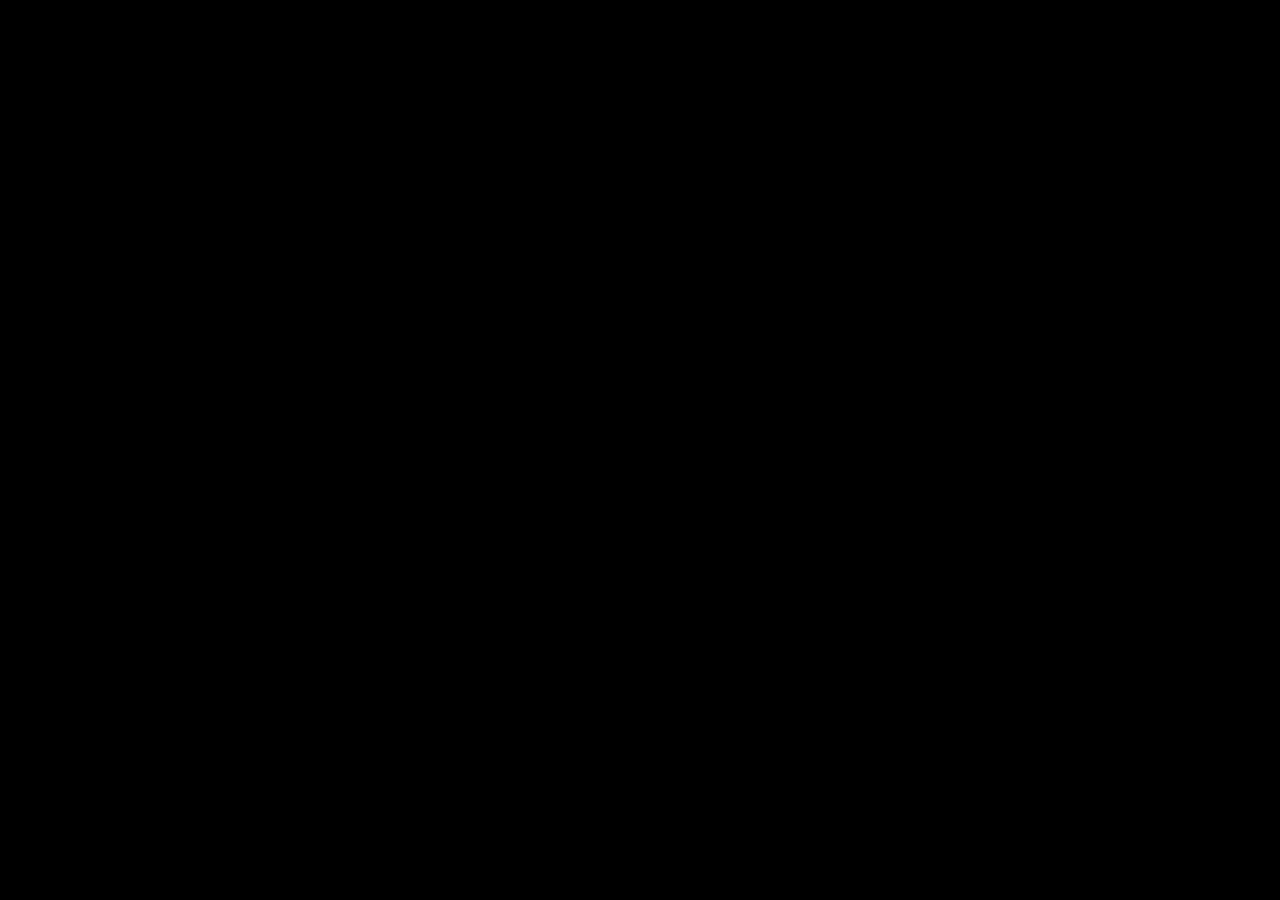
==== noi/index.html @ af8656a2 "考试端还原成一台真机：显示器休眠 → GDM 账户选择 → NOI Linux 桌面 - 主页只留两个入口：考试端 /noi/ 与复习中心 /study/ - 新增 noi/index.html（<b" ====
<!DOCTYPE html>
<html lang="zh-CN">
<head>
<meta charset="UTF-8">
<meta name="viewport" content="width=device-width, initial-scale=1">
<title>CSP-S 复赛模拟器</title>
<!-- 考试端位于 /csps/noi/，资源都在仓库根目录，用 base 统一解析 -->
<base href="../">
<link rel="stylesheet" href="style.css">
</head>
<body>

<!-- ═══════════════ 全局加载动画 ═══════════════ -->
<div id="globalLoading" class="g-loading hidden">
  <div class="g-spin"></div>
  <div class="g-loading-text" id="globalLoadingText">加载中…</div>
  <div class="g-loading-file" id="globalLoadingFile"></div>
  <div class="g-bar"><div class="g-bar-fill" id="globalLoadingBar"></div></div>
  <div class="g-pct" id="globalLoadingPct"></div>
</div>

<!-- ═══════════════ 显示器休眠（DPMS off）：动一下鼠标或按键唤醒 ═══════════════ -->
<div id="dpms" class="dpms">
  <div class="dpms-hint" id="dpmsHint">移动鼠标或按任意键唤醒</div>
</div>

<!-- ═══════════════ GDM 登录（Ubuntu 20.04 账户选择） ═══════════════ -->
<div id="gdm" class="gdm hidden">
  <div class="gdm-clock" id="gdmClock">
    <div class="gdm-time" id="gdmTime">--:--</div>
    <div class="gdm-date" id="gdmDate"></div>
  </div>

  <div class="gdm-stage">
    <div class="gdm-users" id="gdmUsers"></div>

    <div class="gdm-auth hidden" id="gdmAuth">
      <div class="gdm-auth-user" id="gdmAuthUser"></div>
      <div class="gdm-field" id="gdmField">
        <input type="password" id="gdmPwd" placeholder="密码" autocomplete="off" spellcheck="false">
        <button class="gdm-submit" id="gdmSubmit" title="登录">&#8594;</button>
      </div>
      <div class="gdm-msg" id="gdmMsg"></div>
      <button class="gdm-back" id="gdmBack">切换用户</button>
    </div>
  </div>

  <div class="gdm-bottom">
    <span class="gdm-hint" id="gdmHint">演示环境 · 学生密码 csp2026 · 管理员密码 noip2026</span>
    <span class="gdm-ver">Ubuntu 20.04.1 LTS</span>
    <button class="gdm-power" id="gdmPower" title="关机"><svg viewBox="0 0 16 16"><path d="M8 2.2v5.4" stroke="currentColor" stroke-width="1.7" stroke-linecap="round" fill="none"/><path d="M4.6 4.2a4.9 4.9 0 1 0 6.8 0" stroke="currentColor" stroke-width="1.7" stroke-linecap="round" fill="none"/></svg></button>
  </div>
</div>

<!-- ═══════════════ 管理员端 ═══════════════ -->
<div id="adminApp" class="screen hidden">
  <aside class="adm-side">
    <div class="adm-brand">CSP-S 模拟器<br><span>管理员控制台</span></div>
    <nav class="adm-nav">
      <button class="adm-navbtn active" data-view="settings">考试设置</button>
      <button class="adm-navbtn" data-view="problems">题目管理</button>
      <button class="adm-navbtn" data-view="control">考试控制</button>
      <button class="adm-navbtn" data-view="subs">提交记录</button>
    </nav>
    <div class="adm-folder">
      <div class="adm-folder-title">考试数据文件夹</div>
      <div id="folderStatus" class="adm-folder-status">未连接</div>
      <button id="btnConnectFolder" class="btn btn-sm">选择文件夹…</button>
      <div class="adm-folder-hint">设置 / 题库 / 状态实时写盘</div>
    </div>
    <button id="btnAdminExit" class="adm-exit">← 返回开始界面</button>
  </aside>
  <main class="adm-main">
    <section id="view-settings" class="adm-view">
      <h2>考试设置</h2>
      <div class="form-grid">
        <label>考试名称<input type="text" id="setExamName"></label>
        <label>考试时长（分钟）<input type="number" id="setDuration" min="10" max="600"></label>
        <label>计时开始方式
          <select id="setStartMode">
            <option value="auto">学生进入考试环境即开始计时</option>
            <option value="manual">管理员手动开始（考试控制页）</option>
            <option value="scheduled">定时开始</option>
          </select>
        </label>
        <label id="rowScheduled" class="hidden">定时开始时间<input type="datetime-local" id="setScheduledAt"></label>
        <label class="chk"><input type="checkbox" id="setAllowJudge"> 允许学生在 IDE 中本地评测（CSP-S 评测面板）</label>
        <label class="chk"><input type="checkbox" id="setAllowCopy"> 允许 IDE 内复制 / 粘贴</label>
        <label class="chk"><input type="checkbox" id="setWatermark"> 桌面显示准考证水印</label>
      </div>
      <label class="lbl-block">考试须知（学生桌面可查看）<textarea id="setNotice" rows="5"></textarea></label>
      <div class="save-indicator" id="saveIndicator">● 所有更改已实时保存</div>

      <div class="publish-card">
        <h3 class="publish-h">📦 发布考试数据到仓库</h3>
        <p class="dim">把当前「考试设置 + 题库」写入 GitHub 仓库 <code>exam/data.json</code>。学生打开在线链接即自动载入，无需再连接本地文件夹。</p>
        <label class="lbl-block">GitHub Token（仅存本机，绝不进代码）
          <input type="password" id="setGhToken" placeholder="ghp_… 用完可在 GitHub 注销" autocomplete="off">
        </label>
        <div class="publish-actions">
          <button class="btn btn-primary" id="btnPublish">发布到仓库</button>
          <button class="btn" id="btnPull">从仓库拉取</button>
          <span class="dim" id="publishStatus"></span>
        </div>
        <p class="dim small">写入需要你的 token（仓库为 public，数据本就公开，仅「写」需要权限）。也可用「导出考试包」下载 JSON 后自行提交到仓库。</p>
      </div>
    </section>

    <section id="view-problems" class="adm-view hidden">
      <h2>题目管理</h2>
      <div class="sets-row" id="setsRow"></div>
      <div class="prob-toolbar">
        <label class="btn btn-sm">＋ 导入题目<input type="file" id="importFiles" multiple class="visually-hidden"></label>
        <button class="btn btn-sm" id="btnExportPack">导出考试包</button>
        <button class="btn btn-sm" id="btnResetBank">恢复内置题库</button>
        <span class="dim" id="probSummary"></span>
      </div>
      <div id="probList" class="prob-list"></div>
      <p class="dim">导入说明：选择多个文件，按文件名自动归组 —— 题面文件 <code>题名.pdf / .html / .txt / .md</code>，测试点 <code>题名1.in / 题名1.out（或 .ans）</code>；也支持导入本系统导出的 <code>.json</code> 题目文件。</p>
    </section>

    <section id="view-control" class="adm-view hidden">
      <h2>考试控制</h2>
      <div class="ctrl-card" id="ctrlCard"></div>
      <div class="ctrl-actions">
        <button class="btn btn-primary" id="btnStartExam">▶ 开始考试</button>
        <button class="btn btn-warn" id="btnEndExam">■ 提前结束</button>
        <button class="btn btn-danger" id="btnResetExam">重置考试数据</button>
      </div>
      <h3 class="mt">当前配置摘要</h3>
      <div id="ctrlSummary" class="summary"></div>
    </section>

    <section id="view-subs" class="adm-view hidden">
      <h2>提交记录</h2>
      <div class="prob-toolbar"><button class="btn btn-sm" id="btnClearSubs">清空记录</button><span class="dim" id="subSummary"></span></div>
      <div id="subList"></div>
    </section>
  </main>
</div>

<!-- ═══════════════ 学生考试桌面（NOI Linux 2.0 / GNOME Flashback） ═══════════════ -->
<div id="studentApp" class="screen hidden">
  <div id="sWatermark" class="s-watermark hidden"></div>

  <!-- ═══ 顶部面板：Ubuntu 20.04 GNOME（活动/应用菜单 · 时钟 · 状态区） ═══ -->
  <div id="sTop" class="ub-top">
    <button class="ub-act" id="sActBtn">
      <span class="ub-act-ico" id="sActIco"></span>
      <span class="ub-act-lbl" id="sActLbl">活动</span>
    </button>
    <div class="ub-clock" id="sClock">--</div>
    <div class="ub-tray">
      <span class="ub-ime" id="sIme" title="输入法：中文（智能拼音）">zh<b>▾</b></span>
      <span class="ub-ico" id="sNetIco" title="有线网络：已连接（无互联网访问）"></span>
      <span class="ub-ico" id="sVolIco" title="音量 60%"></span>
      <button class="ub-ico ub-power" id="sSysBtn" title="系统菜单"></button>
      <span class="ub-caret">▾</span>
    </div>
  </div>

  <!-- ═══ 左侧 Dock（dash-to-dock，固定不隐藏，运行指示为橙点） ═══ -->
  <div id="sDock" class="ub-dock">
    <div class="ub-dock-apps" id="sDockApps"></div>
    <button class="ub-dock-grid" id="sShowApps" title="显示应用 (Super+A)"><i></i><i></i><i></i><i></i><i></i><i></i><i></i><i></i><i></i></button>
  </div>

  <div id="sDesktop" class="s-desktop"></div>

  <!-- ═══ 应用网格（Super+A） ═══ -->
  <div id="sGrid" class="ub-grid hidden">
    <div class="ub-grid-inner">
      <div class="ub-grid-search"><span class="ub-grid-mag"></span><input id="sGridInput" placeholder="输入名称以搜索…" autocomplete="off" spellcheck="false"></div>
      <div class="ub-grid-body" id="sGridBody"></div>
      <!-- GNOME 3.36 网格底部：「常用 / 全部」两页切换 -->
      <div class="ub-grid-tabs">
        <button class="ub-grid-tab" id="sGridFreq" data-page="freq">常用</button>
        <button class="ub-grid-tab on" id="sGridAll" data-page="all">全部</button>
      </div>
    </div>
  </div>

  <!-- 弹出菜单 / 右键菜单 -->
  <div id="sPop" class="gp-pop hidden"></div>
  <div id="sCtx" class="gp-ctx hidden"></div>

  <div id="sWaitOverlay" class="s-overlay hidden">
    <div class="s-overlay-card">
      <h2 id="waitTitle">考试尚未开始</h2>
      <p id="waitText" class="dim">请等待监考老师发出开考指令…</p>
      <div class="wait-count" id="waitCount"></div>
    </div>
  </div>

  <div id="sEndOverlay" class="s-overlay hidden">
    <div class="s-overlay-card">
      <h2 id="endTitle">考试已结束</h2>
      <p id="endText" class="dim"></p>
      <div id="endReceipt" class="end-receipt hidden"></div>
      <button class="btn" id="btnEndBack">返回开始界面</button>
    </div>
  </div>
</div>

<script src="util.js"></script>
<script src="store.js"></script>
<script src="problems.js"></script>
<script src="reviews.js"></script>
<script src="admin.js"></script>
<script src="desktop.js"></script>
<script src="student.js"></script>
<script src="greeter.js"></script>
</body>
</html>
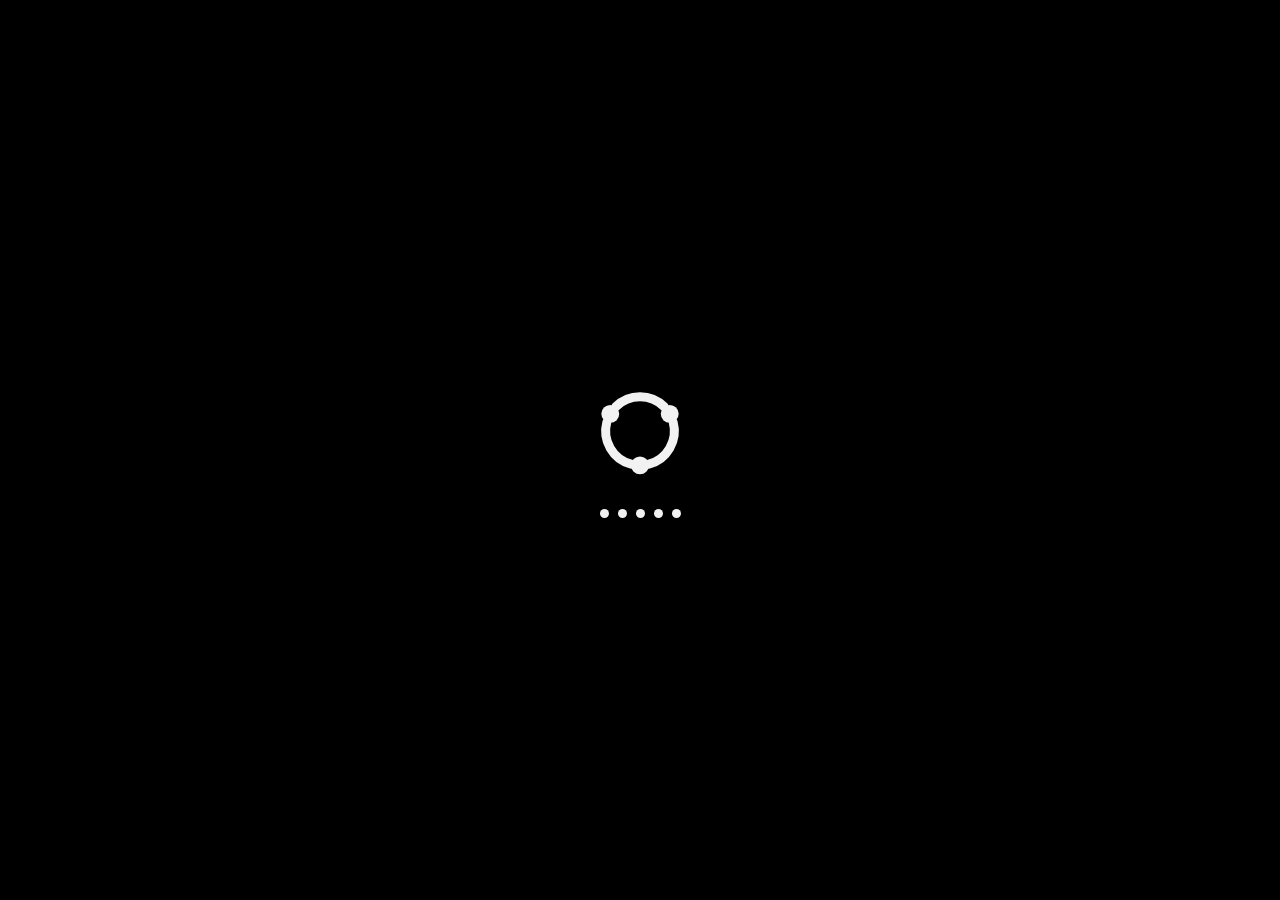
==== commit 06deddc5: "按 ISO 补 8 个应用（计算器/gedit/归档/文档查看器/VS Code/Sublime/Vim/MC）+ 窗口手感与加载动画 - 应用网格 23 → 31 项，每项都用 ISO 里的真图标（" ====
--- a/noi/index.html
+++ b/noi/index.html
@@ -3,7 +3,7 @@
 <head>
 <meta charset="UTF-8">
 <meta name="viewport" content="width=device-width, initial-scale=1">
-<title>CSP-S 复赛模拟器</title>
+<title>CSP-S 2026 · 考试端（NOI Linux 2.0）</title>
 <!-- 考试端位于 /csps/noi/，资源都在仓库根目录，用 base 统一解析 -->
 <base href="../">
 <link rel="stylesheet" href="style.css">
@@ -17,6 +17,27 @@
   <div class="g-loading-file" id="globalLoadingFile"></div>
   <div class="g-bar"><div class="g-bar-fill" id="globalLoadingBar"></div></div>
   <div class="g-pct" id="globalLoadingPct"></div>
+</div>
+
+<!-- ═══════════════ 开机（Plymouth：Ubuntu logo + 五点 throbber） ═══════════════ -->
+<div id="boot" class="ply">
+  <div class="ply-logo">
+    <svg viewBox="0 0 100 100" aria-hidden="true">
+      <g fill="none" stroke="#f2f2f2" stroke-width="8.6" stroke-linecap="round">
+        <path d="M81.9 41.5A33 33 0 0 1 58.5 81.9"/>
+        <path d="M41.5 81.9A33 33 0 0 1 18.1 41.5"/>
+        <path d="M26.67 26.67A33 33 0 0 1 73.33 26.67"/>
+      </g>
+      <g fill="#f2f2f2">
+        <circle cx="50" cy="83" r="8.6"/>
+        <circle cx="21.42" cy="33.5" r="8.6"/>
+        <circle cx="78.58" cy="33.5" r="8.6"/>
+      </g>
+    </svg>
+  </div>
+  <div class="ply-dots" id="plyDots">
+    <i></i><i></i><i></i><i></i><i></i>
+  </div>
 </div>
 
 <!-- ═══════════════ 显示器休眠（DPMS off）：动一下鼠标或按键唤醒 ═══════════════ -->
@@ -68,7 +89,7 @@
       <button id="btnConnectFolder" class="btn btn-sm">选择文件夹…</button>
       <div class="adm-folder-hint">设置 / 题库 / 状态实时写盘</div>
     </div>
-    <button id="btnAdminExit" class="adm-exit">← 返回开始界面</button>
+    <button id="btnAdminExit" class="adm-exit">← 返回桌面</button>
   </aside>
   <main class="adm-main">
     <section id="view-settings" class="adm-view">
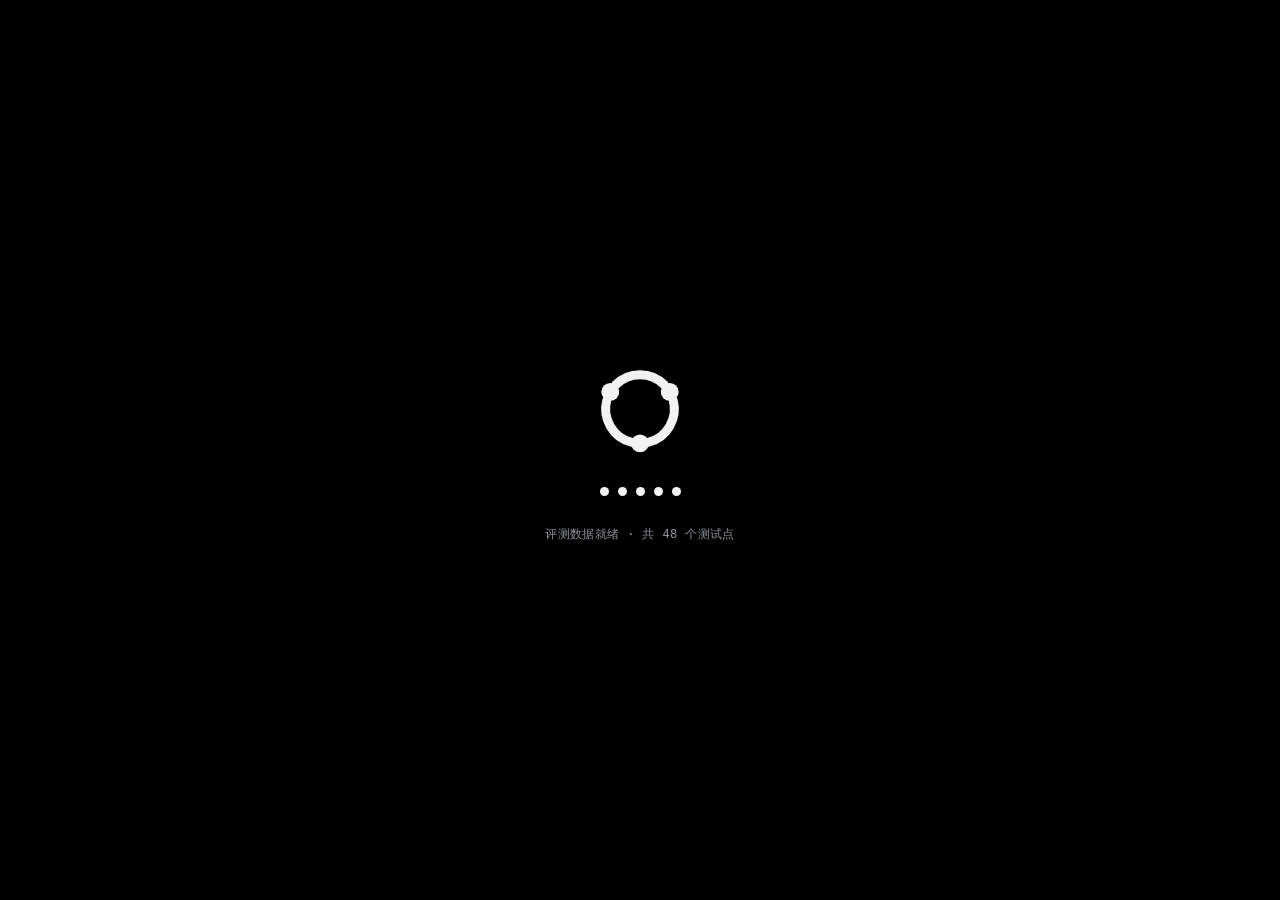
==== commit 3664c500: "加载统一到 Plymouth 开机画面；Firefox 真实下载面板；CBC 编译/运行分离 + xterm 控制台；PDF 双击走 Evince - 删除登录后的蓝色转圈遮罩 #globalLoad" ====
--- a/noi/index.html
+++ b/noi/index.html
@@ -10,16 +10,9 @@
 </head>
 <body>
 
-<!-- ═══════════════ 全局加载动画 ═══════════════ -->
-<div id="globalLoading" class="g-loading hidden">
-  <div class="g-spin"></div>
-  <div class="g-loading-text" id="globalLoadingText">加载中…</div>
-  <div class="g-loading-file" id="globalLoadingFile"></div>
-  <div class="g-bar"><div class="g-bar-fill" id="globalLoadingBar"></div></div>
-  <div class="g-pct" id="globalLoadingPct"></div>
-</div>
-
-<!-- ═══════════════ 开机（Plymouth：Ubuntu logo + 五点 throbber） ═══════════════ -->
+<!-- ═══════════════ 开机（Plymouth：Ubuntu logo + 五点 throbber） ═══════════════
+     评测数据（problem-tests.js，约 860 KB）的下载也统一在这张画面上：
+     logo 与五点照常转，下方一行小字显示下载进度，就绪后才进 GDM。 -->
 <div id="boot" class="ply">
   <div class="ply-logo">
     <svg viewBox="0 0 100 100" aria-hidden="true">
@@ -38,6 +31,7 @@
   <div class="ply-dots" id="plyDots">
     <i></i><i></i><i></i><i></i><i></i>
   </div>
+  <div class="ply-status hidden" id="plyStatus"></div>
 </div>
 
 <!-- ═══════════════ 显示器休眠（DPMS off）：动一下鼠标或按键唤醒 ═══════════════ -->
@@ -82,6 +76,7 @@
       <button class="adm-navbtn" data-view="problems">题目管理</button>
       <button class="adm-navbtn" data-view="control">考试控制</button>
       <button class="adm-navbtn" data-view="subs">提交记录</button>
+      <button class="adm-navbtn" data-view="grading">回收后台</button>
     </nav>
     <div class="adm-folder">
       <div class="adm-folder-title">考试数据文件夹</div>
@@ -157,6 +152,16 @@
       <div class="prob-toolbar"><button class="btn btn-sm" id="btnClearSubs">清空记录</button><span class="dim" id="subSummary"></span></div>
       <div id="subList"></div>
     </section>
+
+    <section id="view-grading" class="adm-view hidden">
+      <h2>回收后台 · 按检查点评测</h2>
+      <p class="dim" style="margin-top:-6px">读取考生在「程序回收系统」粘贴提交的源代码，用评测引擎逐个检查点运行并给分（每点等分，满分 100）。</p>
+      <div class="prob-toolbar">
+        <button class="btn btn-sm" id="btnGradeAll">评测全部</button>
+        <span class="dim" id="gradeSummary"></span>
+      </div>
+      <div id="gradeList"></div>
+    </section>
   </main>
 </div>
 
